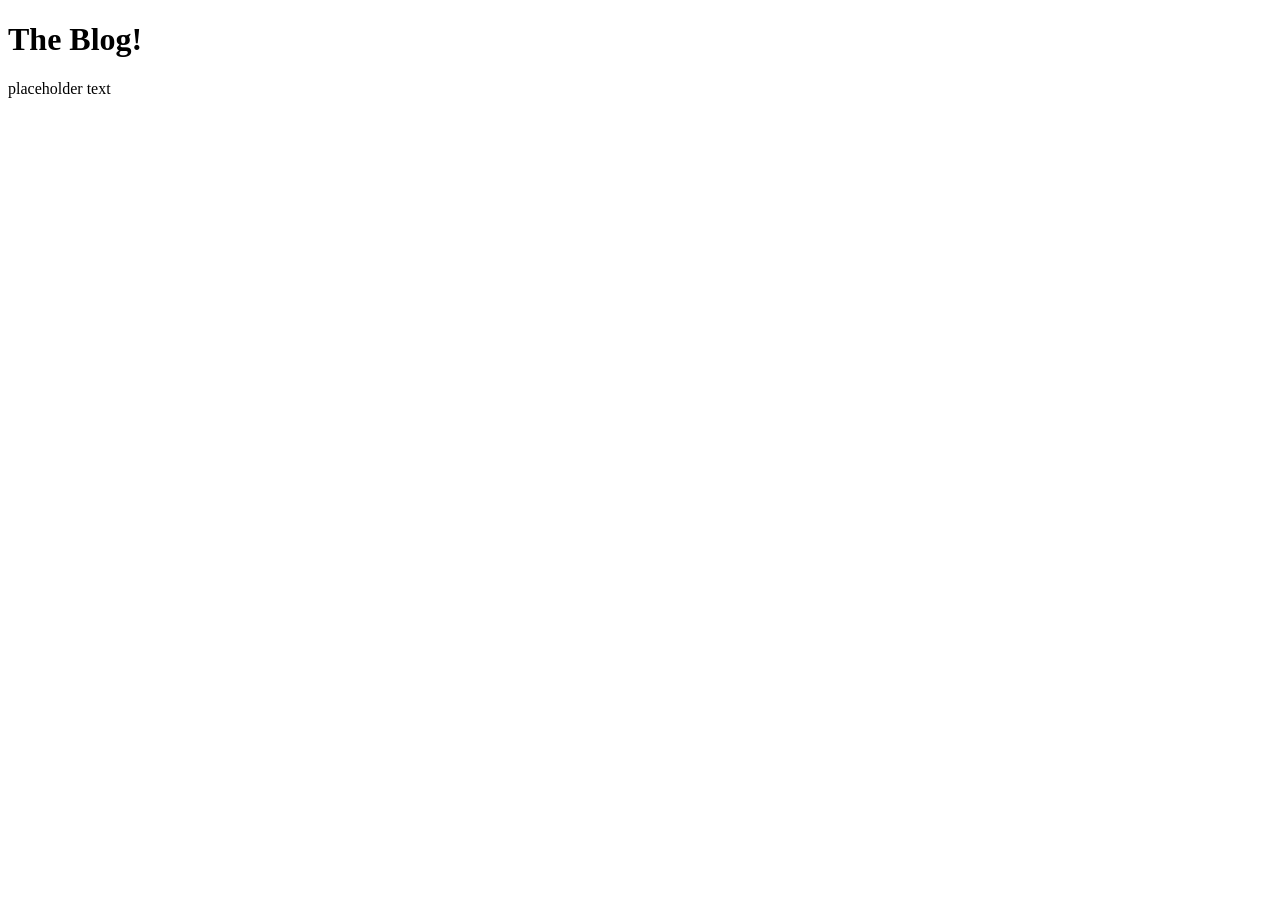
==== blog.html @ ab31c3c5 "Renamed index to mainpage, created blog page and formatted and added a few things" ====
<!DOCTYPE html>
<html lang="en">
<head>
    <meta charset="UTF-8">
    <meta name="viewport" content="width=device-width, initial-scale=1.0">
    <title>AnchovyBlog</title>
</head>
<body>
   <div id="Header">
     <header>
       <h1>
        The Blog!
       </h1> 
       <p> 
        placeholder text
       </p>
     </header>
   </div>

    
</body>
</html>
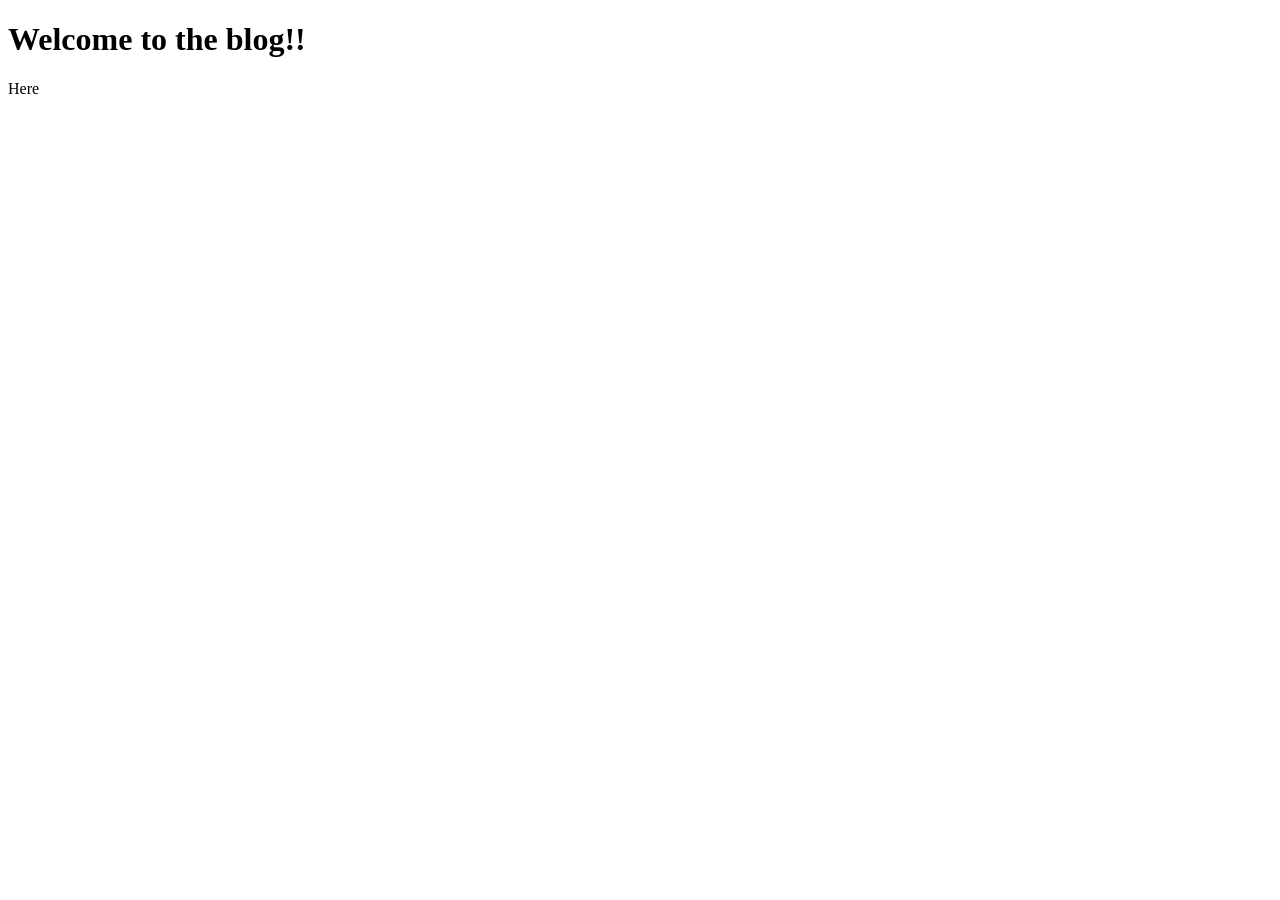
==== commit ddc1ff1e: "Made new files and edited images" ====
--- a/blog.html
+++ b/blog.html
@@ -4,15 +4,17 @@
     <meta charset="UTF-8">
     <meta name="viewport" content="width=device-width, initial-scale=1.0">
     <title>AnchovyBlog</title>
+     <link rel="stylesheet" href="style2.css" />
 </head>
 <body>
    <div id="Header">
      <header>
        <h1>
-        The Blog!
+        Welcome to the blog!!
        </h1> 
+        
        <p> 
-        placeholder text
+        Here 
        </p>
      </header>
    </div>
--- a/style2.css
+++ b/style2.css
@@ -0,0 +1,3 @@
+body {
+  background-image: url("Images\\Space_bg1.jpg");
+}
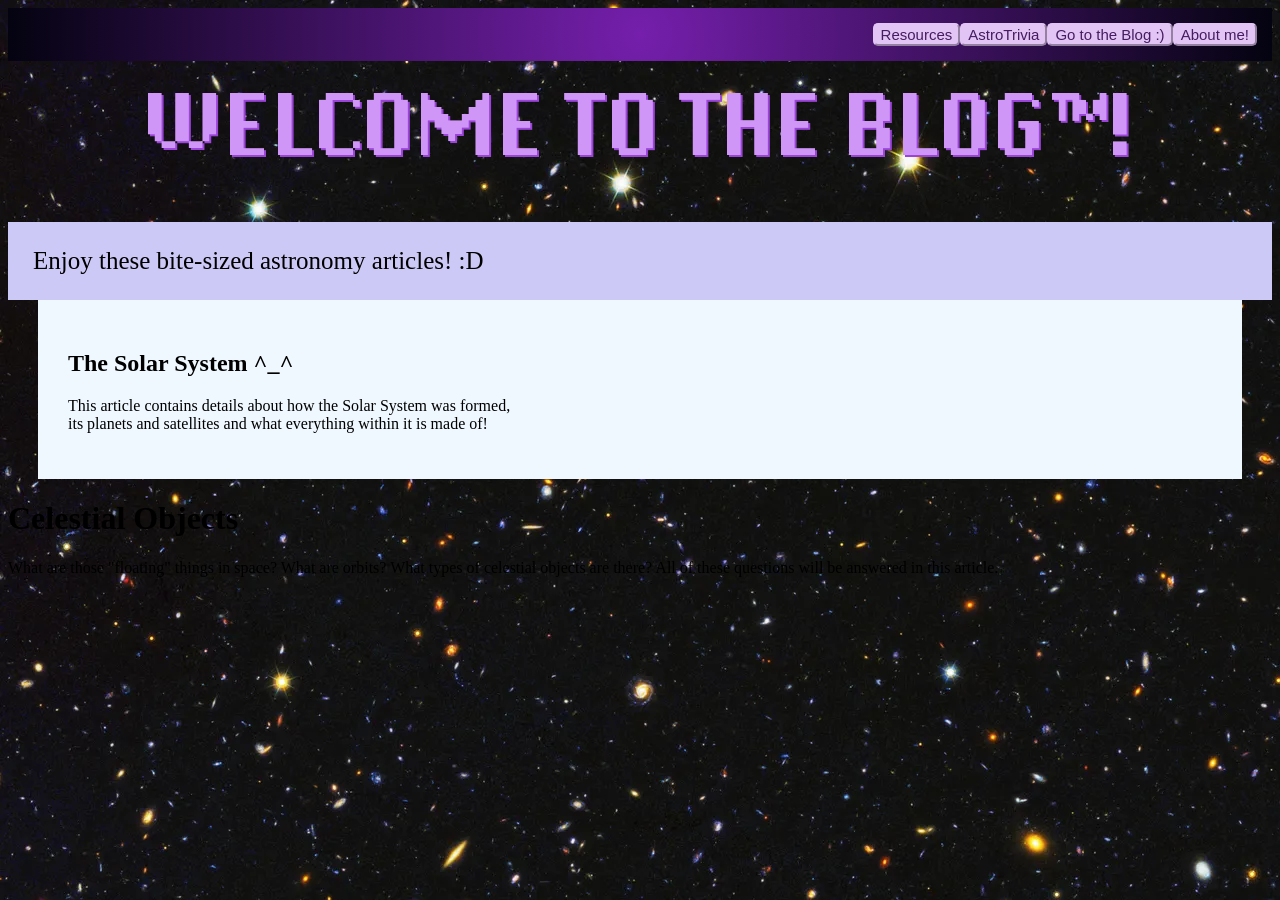
==== commit ec81d1a5: "Add star_2.jpg image to the Images directory" ====
--- a/blog.html
+++ b/blog.html
@@ -1,24 +1,59 @@
-<!DOCTYPE html>
+<!doctype html>
 <html lang="en">
-<head>
-    <meta charset="UTF-8">
-    <meta name="viewport" content="width=device-width, initial-scale=1.0">
+  <head>
+    <meta charset="UTF-8" />
+    <meta name="viewport" content="width=device-width, initial-scale=1.0" />
     <title>AnchovyBlog</title>
-     <link rel="stylesheet" href="style2.css" />
-</head>
-<body>
-   <div id="Header">
-     <header>
-       <h1>
-        Welcome to the blog!!
-       </h1> 
-        
-       <p> 
-        Here 
-       </p>
-     </header>
-   </div>
+    <link rel="stylesheet" href="style2.css" />
+  </head>
+  <body>
+    <div id="Header">
+      <header>
+        <div id="Buttons">
+          <a href="">
+            <button type="button" class="Nav-Button">Resources</button>
+          </a>
 
-    
-</body>
-</html>+          <a>
+            <button type="button" class="Nav-Button">AstroTrivia</button>
+          </a>
+
+          <a href="blog.html">
+            <button type="button" class="Nav-Button">Go to the Blog :)</button>
+          </a>
+
+          <a>
+            <button type="button" class="Nav-Button">About me!</button>
+          </a>
+        </div>
+      </header>
+
+      <div id="Title">WELCOME TO THE BLOG™!</div>
+
+      
+        <div id="IntroductionText">
+          <p>Enjoy these bite-sized astronomy articles! :D</p>
+        </div>
+
+      <div class="Dashboard">
+        <div id="article1">
+          <h2>The Solar System ^_^</h2>
+          <p>
+            This article contains details about how the Solar System was formed,
+            <br>
+            its planets and satellites and what everything within it is made of!
+            </p>
+        </div>
+      </div>
+
+      <div id="article2">
+        <h1>Celestial Objects</h1>
+        <p>
+          What are those "floating" things in space? What are orbits? What types
+          of celestial objects are there? All of these questions will be
+          answered in this article.
+        </p>
+      </div>
+    </div>
+  </body>
+</html>
--- a/style2.css
+++ b/style2.css
@@ -1,3 +1,93 @@
+@font-face {
+  font-family: Spacesky;
+  src: url("Fonts\\Spacesky.ttf");
+}
+
+@font-face {
+  font-family: Spaceboy;
+  src: url("Fonts\\Spaceboy.TTF");
+}
+
+@font-face {
+  font-family: Modern_Romance;
+  src: url("Fonts\\Modern_Romance.otf");
+}
+
+@font-face {
+  font-family: DePixelHalbfett;
+  src: url("Fonts\\DePixelHalbfett.otf");
+}
+
+@font-face {
+  font-family: Chantal_Medium;
+  src: url("Fonts\\fonnts.com-Chantal_Medium.otf");
+}
+
+@font-face {
+  font-family: Valve-Bd;
+  src: url("Fonts\\valve-bd.otf");
+}
+
 body {
-  background-image: url("Images\\Space_bg1.jpg");
-}+  background-image: url("Images\\Space_bg1.png");
+}
+
+#Buttons {
+  background-image: radial-gradient(circle, #751fac, #040310);
+  padding: 15px;
+  display: flex;
+  padding-right: 15px;
+  justify-content: right;
+}
+
+.Nav-Button {
+  border-radius: 5px;
+  cursor: pointer;
+  font-size: 15px;
+  transition: 0.3s;
+  background-color: #e2c5f5;
+  color: #451d60;
+  border-color: #e2c5f5;
+  font-family: Aethers, sans-serif;
+}
+
+.Nav-Button:hover {
+  background-color: #d698ff;
+  border-color: #d698ff;
+}
+
+#Title {
+  margin-top: 30px;
+  color: #d096f7;
+  font-size: 60px;
+  font-family: DePixelHalbfett;
+  text-shadow: 2px 2px rgb(155, 68, 216);
+  text-align: center;
+}
+
+@keyframes color-change {
+  from {background-color: #ccc9f6;}
+  to {background-color: #948dfa;}
+}
+
+#IntroductionText {
+  padding-top: 0.001em;
+  padding-bottom: 0.001em;
+  padding-left: 1em;
+  padding-right: 240px;
+  margin-top: 50px;
+  background-color: #ccc9f6;
+  font-family: Georgia;
+  font-size: 25px;
+  animation-name: color-change;
+  animation-duration: auto;
+}
+
+
+.Dashboard {
+  padding: 30px;
+  background-color: aliceblue;
+  margin-left: 30px;
+  margin-right: 30px;
+  display: flex;
+}
